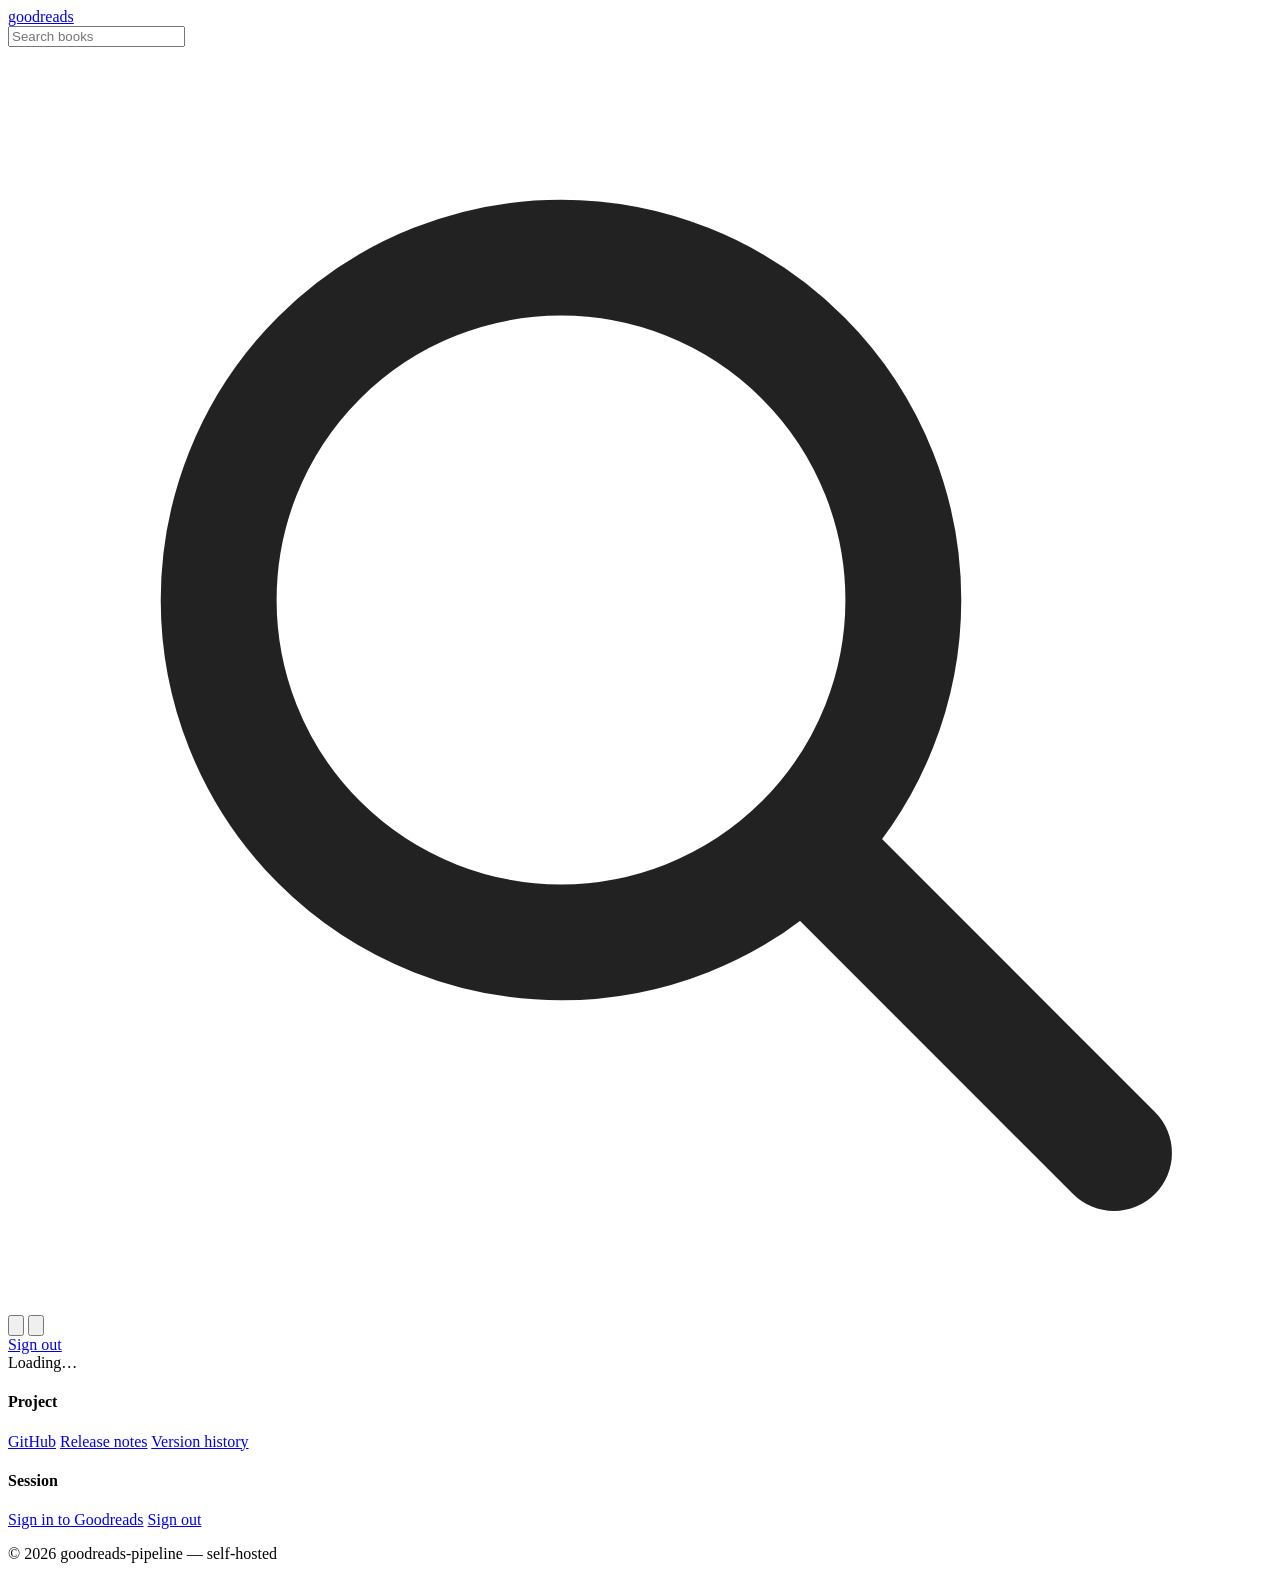
==== app/static/index.html @ beaa7e66 "Fix the search box's width and rebuild it as a proper pill The box stopped a little past halfway acr" ====
<!DOCTYPE html>
<html lang="en">
<head>
<meta charset="utf-8">
<meta name="viewport" content="width=device-width, initial-scale=1, maximum-scale=1, user-scalable=no">
<title>Goodreads</title>
<!-- Goodreads' own pairing: Lato for the interface, Merriweather for titles
     and bylines. Loaded from Google Fonts with the full system fallback in
     app.css, so the page degrades to Georgia/Helvetica with no internet. -->
<link rel="preconnect" href="https://fonts.googleapis.com">
<link rel="preconnect" href="https://fonts.gstatic.com" crossorigin>
<link rel="stylesheet" href="https://fonts.googleapis.com/css2?family=Lato:wght@400;700&family=Merriweather:wght@400;700&display=swap">
<link rel="stylesheet" href="/static/app.css?v=__ASSET_VERSION__">
<link rel="icon" href="/favicon.ico" sizes="16x16 32x32 48x48">
</head>
<body>
<div class="shell">
  <!-- A 50px light bar with brown text, which is what goodreads.com's own
       .siteHeader is: #382110 is the colour of the *text* on it, and the bar
       only goes dark (#32362d) under the pointer. -->
  <header class="bar">
    <div class="bar-inner">
      <a class="wordmark" href="#/">goodreads</a>
      <nav class="nav" id="nav" aria-label="Primary"></nav>
      <span class="spacer"></span>
      <div class="bar-search">
        <input type="search" id="global-search" placeholder="Search books"
               oninput="onHeaderSearch(this.value)" autocomplete="off" aria-label="Search books">
        <svg viewBox="0 0 24 24" fill="none" stroke="#222" stroke-width="2.2" stroke-linecap="round" aria-hidden="true" focusable="false"><circle cx="10.5" cy="10.5" r="6.5"/><path d="M15.5 15.5L21 21"/></svg>
      </div>
      <!-- Only shown under 1000px, where the search box drops to its own row. -->
      <button class="search-toggle" type="button" onclick="toggleSearch()" aria-label="Search books" aria-expanded="false" aria-controls="global-search"><svg class="glyph-search" viewBox="0 0 24 24" fill="none" stroke="currentColor" stroke-width="2.2" stroke-linecap="round" aria-hidden="true" focusable="false"><circle cx="10.5" cy="10.5" r="6.5"/><path d="M15.5 15.5L21 21"/></svg><svg class="glyph-back" viewBox="0 0 24 24" fill="none" stroke="currentColor" stroke-width="2.2" stroke-linecap="round" stroke-linejoin="round" aria-hidden="true" focusable="false"><path d="M20 12H5"/><path d="M12 19l-7-7 7-7"/></svg></button>
      <!-- Only shown under 780px, where the health pill and sign-out below no
           longer fit beside the wordmark and search without wrapping the bar
           to a third row. Collapses both behind one button instead. -->
      <button class="menu-toggle" type="button" onclick="toggleAccountMenu()" aria-label="Service status and account" aria-expanded="false" aria-controls="acct-panel">
        <span class="dot" id="menu-dot" aria-hidden="true"></span>
        <svg viewBox="0 0 24 24" fill="none" stroke="currentColor" stroke-width="2.2" stroke-linecap="round" aria-hidden="true" focusable="false"><path d="M6 9l6 6 6-6"/></svg>
      </button>
      <!-- display:contents above 780px, so these sit inline exactly as before;
           becomes a dropdown panel under the toggle button below it. -->
      <div class="acct-panel" id="acct-panel">
        <!-- The one control with no Goodreads equivalent: service health, always
             on screen, one click from the page that explains and logs it. -->
        <a class="health-pill" id="health-pill" href="#/services"></a>
        <div class="bar-account">
          <a class="nav-link" href="#" onclick="signOut();return false;">Sign out</a>
        </div>
      </div>
    </div>
  </header>

  <div class="page" id="page">
    <main class="col" id="main">
      <div id="banner"></div>
      <div id="view"><div class="state loading" role="status">Loading…</div></div>
    </main>
    <aside class="rail" id="rail" aria-label="Service status and run control"></aside>
  </div>

  <!-- Sibling of .page, not a cell in it: the footer spans the full width and
       stays under the rail on every breakpoint. -->
  <footer class="site-footer">
    <div class="site-footer-inner">
      <nav class="site-footer-links" aria-label="Footer">
        <div>
          <h4>Project</h4>
          <a href="https://github.com/ohmzi/goodreads-pipeline" target="_blank" rel="noopener">GitHub</a>
          <a href="https://github.com/ohmzi/goodreads-pipeline/blob/main/docs/VERSION.md" target="_blank" rel="noopener">Release notes</a>
          <a href="#/version">Version history</a>
        </div>
        <div>
          <h4>Session</h4>
          <a href="/goodreads">Sign in to Goodreads</a>
          <a href="#" onclick="signOut();return false;">Sign out</a>
        </div>
      </nav>
      <div class="site-footer-meta">
        <p class="site-footer-copy">© 2026 goodreads-pipeline — self-hosted</p>
        <a class="site-footer-version" id="footer-version" href="#/version"></a>
      </div>
    </div>
  </footer>
</div>

<div id="toasts"></div>
<script src="/static/app.js?v=__ASSET_VERSION__"></script>
<script>
function signOut() {
  fetch('/api/auth/logout', { method: 'POST' }).finally(() => window.location.replace('/login'));
}
</script>
</body>
</html>
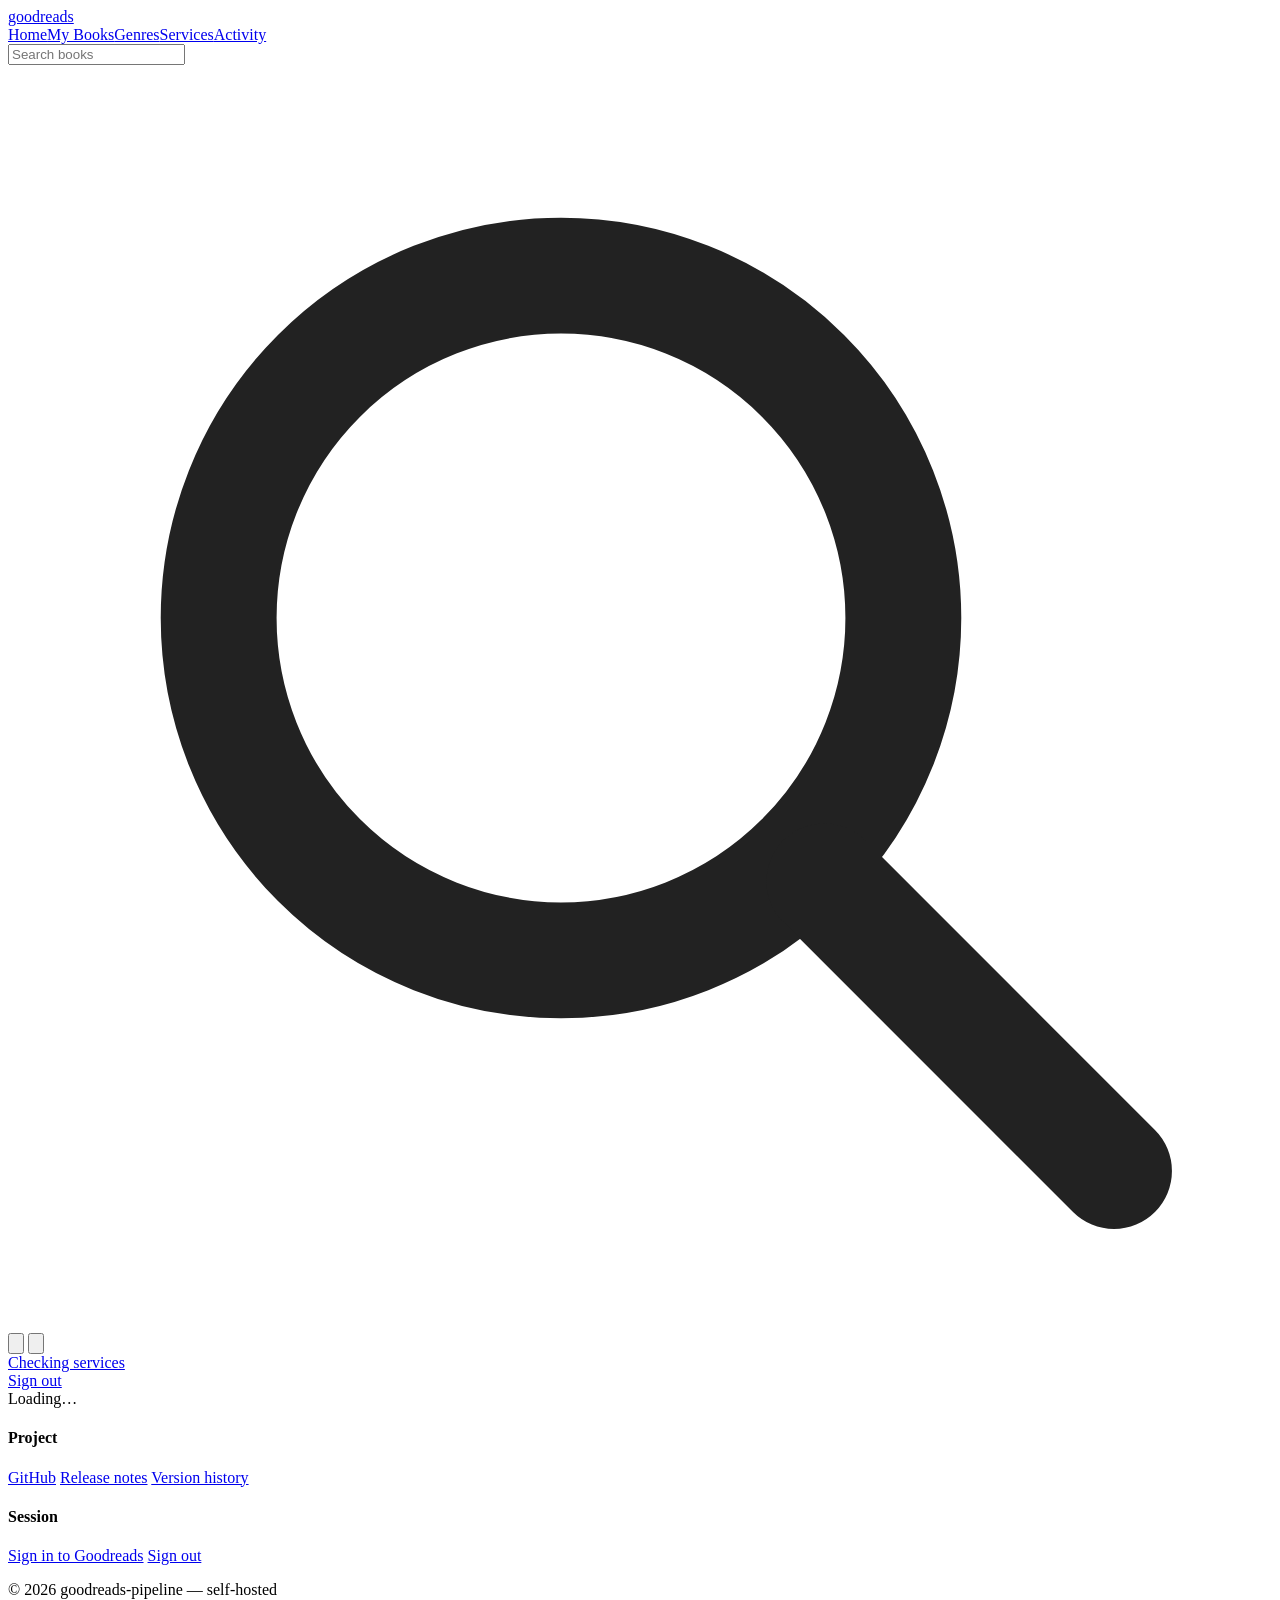
==== commit e3b1b51c: "Put the real nav in the header on first paint, and give the rows their height Two gaps against the l" ====
--- a/app/static/index.html
+++ b/app/static/index.html
@@ -11,7 +11,7 @@
 <link rel="preconnect" href="https://fonts.gstatic.com" crossorigin>
 <link rel="stylesheet" href="https://fonts.googleapis.com/css2?family=Lato:wght@400;700&family=Merriweather:wght@400;700&display=swap">
 <link rel="stylesheet" href="/static/app.css?v=__ASSET_VERSION__">
-<link rel="icon" href="/favicon.ico" sizes="16x16 32x32 48x48">
+<link rel="icon" type="image/x-icon" href="/favicon.ico?v=__ASSET_VERSION__">
 </head>
 <body>
 <div class="shell">
@@ -21,7 +21,14 @@
   <header class="bar">
     <div class="bar-inner">
       <a class="wordmark" href="#/">goodreads</a>
-      <nav class="nav" id="nav" aria-label="Primary"></nav>
+      <!-- The real links, not placeholders: these five labels are fixed, so
+           rendering them here means the header is complete and usable on the
+           first paint — you can change page before any data has loaded.
+           renderMasthead() replaces this with the same markup plus the right
+           `active`, so the only thing that can change is which tab is lit.
+           Home is marked because "#/" is the route you land on; a deep link
+           corrects it on the first render. -->
+      <nav class="nav" id="nav" aria-label="Primary"><a href="#/" class="active" aria-current="page">Home</a><a href="#/books">My Books</a><a href="#/genres">Genres</a><a href="#/services">Services</a><a href="#/activity">Activity</a></nav>
       <span class="spacer"></span>
       <div class="bar-search">
         <input type="search" id="global-search" placeholder="Search books"
@@ -42,7 +49,7 @@
       <div class="acct-panel" id="acct-panel">
         <!-- The one control with no Goodreads equivalent: service health, always
              on screen, one click from the page that explains and logs it. -->
-        <a class="health-pill" id="health-pill" href="#/services"></a>
+        <a class="health-pill" id="health-pill" href="#/services"><span class="sk sk-pill" aria-hidden="true"></span><span class="sr-only">Checking services</span></a>
         <div class="bar-account">
           <a class="nav-link" href="#" onclick="signOut();return false;">Sign out</a>
         </div>
@@ -53,9 +60,97 @@
   <div class="page" id="page">
     <main class="col" id="main">
       <div id="banner"></div>
-      <div id="view"><div class="state loading" role="status">Loading…</div></div>
+      <!-- The first paint, and the only one that happens before app.js exists.
+           It is the dashboard's own shape rather than a spinner on a blank
+           page: .tiles, .tile, .panel and .body are the real classes, so this
+           inherits the real grid, borders, radii and breakpoints and cannot
+           drift from the thing it is standing in for. When the data lands the
+           tiles are already where the eye is looking.
+           A route change shows stateBlock('loading') instead — a spinner is
+           right there, where the header and nav are already on screen and only
+           the column below them is changing. -->
+      <div id="view">
+        <div class="boot" role="status">
+          <span class="sr-only">Loading…</span>
+          <div class="tiles" aria-hidden="true">
+            <div class="tile sk-tile"><span class="sk sk-n"></span><span class="sk sk-k"></span></div>
+            <div class="tile sk-tile"><span class="sk sk-n"></span><span class="sk sk-k"></span></div>
+            <div class="tile sk-tile"><span class="sk sk-n"></span><span class="sk sk-k"></span></div>
+            <div class="tile sk-tile"><span class="sk sk-n"></span><span class="sk sk-k"></span></div>
+            <div class="tile sk-tile"><span class="sk sk-n"></span><span class="sk sk-k"></span></div>
+            <div class="tile sk-tile"><span class="sk sk-n"></span><span class="sk sk-k"></span></div>
+            <div class="tile sk-tile"><span class="sk sk-n"></span><span class="sk sk-k"></span></div>
+            <div class="tile sk-tile"><span class="sk sk-n"></span><span class="sk sk-k"></span></div>
+          </div>
+          <section class="panel" aria-hidden="true">
+            <h2><span class="sk sk-head"></span><span class="grow"></span><span class="sk sk-btn"></span></h2>
+            <div class="stage-row">
+              <div><span class="sk sk-w1"></span><span class="sk sk-w2"></span></div>
+              <div><span class="sk sk-chip"></span></div>
+              <div><span class="sk sk-l1"></span><span class="sk sk-l2"></span><span class="sk sk-l3"></span></div>
+              <div><span class="sk sk-btn"></span></div>
+            </div>
+            <div class="stage-row">
+              <div><span class="sk sk-w1"></span><span class="sk sk-w2"></span></div>
+              <div><span class="sk sk-chip"></span></div>
+              <div><span class="sk sk-l1"></span><span class="sk sk-l2"></span><span class="sk sk-l3"></span></div>
+              <div><span class="sk sk-btn"></span></div>
+            </div>
+            <div class="stage-row">
+              <div><span class="sk sk-w1"></span><span class="sk sk-w2"></span></div>
+              <div><span class="sk sk-chip"></span></div>
+              <div><span class="sk sk-l1"></span><span class="sk sk-l2"></span><span class="sk sk-l3"></span></div>
+              <div><span class="sk sk-btn"></span></div>
+            </div>
+            <div class="stage-row">
+              <div><span class="sk sk-w1"></span><span class="sk sk-w2"></span></div>
+              <div><span class="sk sk-chip"></span></div>
+              <div><span class="sk sk-l1"></span><span class="sk sk-l2"></span><span class="sk sk-l3"></span></div>
+              <div><span class="sk sk-btn"></span></div>
+            </div>
+            <div class="stage-row">
+              <div><span class="sk sk-w1"></span><span class="sk sk-w2"></span></div>
+              <div><span class="sk sk-chip"></span></div>
+              <div><span class="sk sk-l1"></span><span class="sk sk-l2"></span><span class="sk sk-l3"></span></div>
+              <div><span class="sk sk-btn"></span></div>
+            </div>
+          </section>
+          <section class="panel" aria-hidden="true">
+            <h2><span class="sk sk-head short"></span></h2>
+            <div class="body flush log">
+            <div class="ev"><span class="sk sk-t"></span><span class="sk sk-s"></span><span class="sk sk-m"></span></div>
+            <div class="ev"><span class="sk sk-t"></span><span class="sk sk-s"></span><span class="sk sk-m"></span></div>
+            <div class="ev"><span class="sk sk-t"></span><span class="sk sk-s"></span><span class="sk sk-m"></span></div>
+            </div>
+          </section>
+        </div>
+      </div>
     </main>
-    <aside class="rail" id="rail" aria-label="Service status and run control"></aside>
+
+    <aside class="rail" id="rail" aria-label="Service status and run control">
+      <div class="boot-rail" aria-hidden="true">
+        <div class="rail-card">
+          <h3><span class="sk sk-head short"></span><span class="grow"></span><span class="sk sk-btn"></span></h3>
+          <div class="body flush"><div class="svc-list">
+          <div class="svc-row"><span class="sk sk-dot"></span><span class="sk sk-name"></span><span class="sk sk-note"></span></div>
+          <div class="svc-row"><span class="sk sk-dot"></span><span class="sk sk-name"></span><span class="sk sk-note"></span></div>
+          <div class="svc-row"><span class="sk sk-dot"></span><span class="sk sk-name"></span><span class="sk sk-note"></span></div>
+          <div class="svc-row"><span class="sk sk-dot"></span><span class="sk sk-name"></span><span class="sk sk-note"></span></div>
+          <div class="svc-row"><span class="sk sk-dot"></span><span class="sk sk-name"></span><span class="sk sk-note"></span></div>
+          <div class="svc-row"><span class="sk sk-dot"></span><span class="sk sk-name"></span><span class="sk sk-note"></span></div>
+          <div class="svc-row"><span class="sk sk-dot"></span><span class="sk sk-name"></span><span class="sk sk-note"></span></div>
+          </div></div>
+        </div>
+        <div class="rail-card">
+          <h3><span class="sk sk-head short"></span></h3>
+          <div class="body">
+            <div class="sk-btnrow"><span class="sk sk-btn wide"></span><span class="sk sk-btn wide"></span></div>
+            <span class="sk sk-l1"></span><span class="sk sk-l2"></span>
+          </div>
+        </div>
+        <div class="rail-card rail-card-version"><div class="body"><span class="sk sk-ver"></span></div></div>
+      </div>
+    </aside>
   </div>
 
   <!-- Sibling of .page, not a cell in it: the footer spans the full width and
